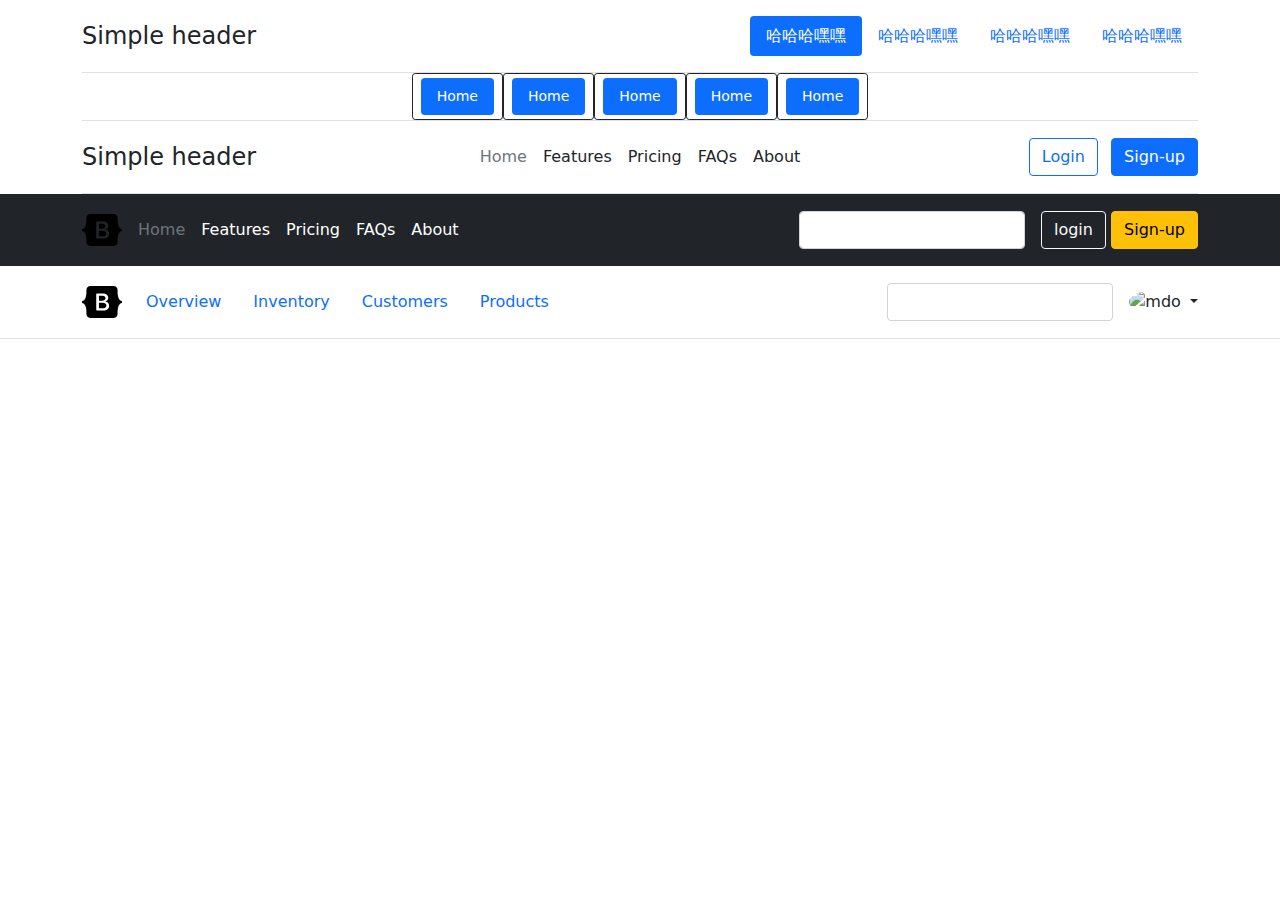
==== test1.html @ 5a87e305 "commit css and js" ====
<!DOCTYPE html>
<html lang="en">
<head>
    <meta charset="UTF-8">
    <title>Title</title>
    <link rel="stylesheet" href="css/bootstrap.css">

</head>
<body>
<svg xmlns="http://www.w3.org/2000/svg" style="display: none;">
    <symbol id="bootstrap" viewBox="0 0 118 94">
        <title>Bootstrap</title>
        <path fill-rule="evenodd" clip-rule="evenodd" d="M24.509 0c-6.733 0-11.715 5.893-11.492 12.284.214 6.14-.064 14.092-2.066 20.577C8.943 39.365 5.547 43.485 0 44.014v5.972c5.547.529 8.943 4.649 10.951 11.153 2.002 6.485 2.28 14.437 2.066 20.577C12.794 88.106 17.776 94 24.51 94H93.5c6.733 0 11.714-5.893 11.491-12.284-.214-6.14.064-14.092 2.066-20.577 2.009-6.504 5.396-10.624 10.943-11.153v-5.972c-5.547-.529-8.934-4.649-10.943-11.153-2.002-6.484-2.28-14.437-2.066-20.577C105.214 5.894 100.233 0 93.5 0H24.508zM80 57.863C80 66.663 73.436 72 62.543 72H44a2 2 0 01-2-2V24a2 2 0 012-2h18.437c9.083 0 15.044 4.92 15.044 12.474 0 5.302-4.01 10.049-9.119 10.88v.277C75.317 46.394 80 51.21 80 57.863zM60.521 28.34H49.948v14.934h8.905c6.884 0 10.68-2.772 10.68-7.727 0-4.643-3.264-7.207-9.012-7.207zM49.948 49.2v16.458H60.91c7.167 0 10.964-2.876 10.964-8.281 0-5.406-3.903-8.178-11.425-8.178H49.948z"></path>
    </symbol>
    <symbol id="home" viewBox="0 0 16 16">
        <path d="M8.354 1.146a.5.5 0 0 0-.708 0l-6 6A.5.5 0 0 0 1.5 7.5v7a.5.5 0 0 0 .5.5h4.5a.5.5 0 0 0 .5-.5v-4h2v4a.5.5 0 0 0 .5.5H14a.5.5 0 0 0 .5-.5v-7a.5.5 0 0 0-.146-.354L13 5.793V2.5a.5.5 0 0 0-.5-.5h-1a.5.5 0 0 0-.5.5v1.293L8.354 1.146zM2.5 14V7.707l5.5-5.5 5.5 5.5V14H10v-4a.5.5 0 0 0-.5-.5h-3a.5.5 0 0 0-.5.5v4H2.5z"/>
    </symbol>
    <symbol id="speedometer2" viewBox="0 0 16 16">
        <path d="M8 4a.5.5 0 0 1 .5.5V6a.5.5 0 0 1-1 0V4.5A.5.5 0 0 1 8 4zM3.732 5.732a.5.5 0 0 1 .707 0l.915.914a.5.5 0 1 1-.708.708l-.914-.915a.5.5 0 0 1 0-.707zM2 10a.5.5 0 0 1 .5-.5h1.586a.5.5 0 0 1 0 1H2.5A.5.5 0 0 1 2 10zm9.5 0a.5.5 0 0 1 .5-.5h1.5a.5.5 0 0 1 0 1H12a.5.5 0 0 1-.5-.5zm.754-4.246a.389.389 0 0 0-.527-.02L7.547 9.31a.91.91 0 1 0 1.302 1.258l3.434-4.297a.389.389 0 0 0-.029-.518z"/>
        <path fill-rule="evenodd" d="M0 10a8 8 0 1 1 15.547 2.661c-.442 1.253-1.845 1.602-2.932 1.25C11.309 13.488 9.475 13 8 13c-1.474 0-3.31.488-4.615.911-1.087.352-2.49.003-2.932-1.25A7.988 7.988 0 0 1 0 10zm8-7a7 7 0 0 0-6.603 9.329c.203.575.923.876 1.68.63C4.397 12.533 6.358 12 8 12s3.604.532 4.923.96c.757.245 1.477-.056 1.68-.631A7 7 0 0 0 8 3z"/>
    </symbol>
    <symbol id="table" viewBox="0 0 16 16">
        <path d="M0 2a2 2 0 0 1 2-2h12a2 2 0 0 1 2 2v12a2 2 0 0 1-2 2H2a2 2 0 0 1-2-2V2zm15 2h-4v3h4V4zm0 4h-4v3h4V8zm0 4h-4v3h3a1 1 0 0 0 1-1v-2zm-5 3v-3H6v3h4zm-5 0v-3H1v2a1 1 0 0 0 1 1h3zm-4-4h4V8H1v3zm0-4h4V4H1v3zm5-3v3h4V4H6zm4 4H6v3h4V8z"/>
    </symbol>
    <symbol id="people-circle" viewBox="0 0 16 16">
        <path d="M11 6a3 3 0 1 1-6 0 3 3 0 0 1 6 0z"/>
        <path fill-rule="evenodd" d="M0 8a8 8 0 1 1 16 0A8 8 0 0 1 0 8zm8-7a7 7 0 0 0-5.468 11.37C3.242 11.226 4.805 10 8 10s4.757 1.225 5.468 2.37A7 7 0 0 0 8 1z"/>
    </symbol>
    <symbol id="grid" viewBox="0 0 16 16">
        <path d="M1 2.5A1.5 1.5 0 0 1 2.5 1h3A1.5 1.5 0 0 1 7 2.5v3A1.5 1.5 0 0 1 5.5 7h-3A1.5 1.5 0 0 1 1 5.5v-3zM2.5 2a.5.5 0 0 0-.5.5v3a.5.5 0 0 0 .5.5h3a.5.5 0 0 0 .5-.5v-3a.5.5 0 0 0-.5-.5h-3zm6.5.5A1.5 1.5 0 0 1 10.5 1h3A1.5 1.5 0 0 1 15 2.5v3A1.5 1.5 0 0 1 13.5 7h-3A1.5 1.5 0 0 1 9 5.5v-3zm1.5-.5a.5.5 0 0 0-.5.5v3a.5.5 0 0 0 .5.5h3a.5.5 0 0 0 .5-.5v-3a.5.5 0 0 0-.5-.5h-3zM1 10.5A1.5 1.5 0 0 1 2.5 9h3A1.5 1.5 0 0 1 7 10.5v3A1.5 1.5 0 0 1 5.5 15h-3A1.5 1.5 0 0 1 1 13.5v-3zm1.5-.5a.5.5 0 0 0-.5.5v3a.5.5 0 0 0 .5.5h3a.5.5 0 0 0 .5-.5v-3a.5.5 0 0 0-.5-.5h-3zm6.5.5A1.5 1.5 0 0 1 10.5 9h3a1.5 1.5 0 0 1 1.5 1.5v3a1.5 1.5 0 0 1-1.5 1.5h-3A1.5 1.5 0 0 1 9 13.5v-3zm1.5-.5a.5.5 0 0 0-.5.5v3a.5.5 0 0 0 .5.5h3a.5.5 0 0 0 .5-.5v-3a.5.5 0 0 0-.5-.5h-3z"/>
    </symbol>
</svg>
<div class="container">
    <header class="d-flex flex-wrap border-bottom justify-content-center py-3">
        <a href="#" class="d-flex align-items-center mb-3 mb-md-0 me-md-auto  text-dark text-decoration-none ">
            <span class="fs-4">Simple header</span>
        </a>
        <ul class="nav nav-pills">
            <li class="nav-item"><a href="#" class="nav-link active">哈哈哈嘿嘿</a></li>
            <li class="nav-item"><a href="#" class="nav-link">哈哈哈嘿嘿</a></li>
            <li class="nav-item"><a href="#" class="nav-link">哈哈哈嘿嘿</a></li>
            <li class="nav-item"><a href="#" class="nav-link">哈哈哈嘿嘿</a></li>
        </ul>
    </header>
</div>
<div class="container">
    <header class="d-flex justify-content-center border-bottom">
        <ul class="nav nav-pills ">
            <li class="btn btn-sm  btn-outline-dark"><a class="nav-link  active btn-outline-dark" href="#">Home</a></li>
            <li class="btn btn-sm  btn-outline-dark"><a class="nav-link  active btn-outline-dark" href="#">Home</a></li>
            <li class="btn btn-sm  btn-outline-dark"><a class="nav-link  active btn-outline-dark" href="#">Home</a></li>
            <li class="btn btn-sm  btn-outline-dark"><a class="nav-link  active btn-outline-dark" href="#">Home</a></li>
            <li class="btn btn-sm  btn-outline-dark"><a class="nav-link  active btn-outline-dark" href="#">Home</a></li>
        </ul>
    </header>
</div>
<!--第三个-->
<div class="container">
    <header class="d-flex flex-wrap align-items-center justify-content-md-between border-bottom py-3">
        <a href="#" class="d-flex col-md-3 fs-4 text-decoration-none text-dark">Simple header</a>
        <ul class="nav  col-md-auto ">
            <li><a href="#" class="nav-link px-2 link-secondary">Home</a></li>
            <li><a href="#" class="nav-link px-2 link-dark">Features</a></li>
            <li><a href="#" class="nav-link px-2 link-dark">Pricing</a></li>
            <li><a href="#" class="nav-link px-2 link-dark">FAQs</a></li>
            <li><a href="#" class="nav-link px-2 link-dark">About</a></li>
        </ul>
        <div class="col-md-3 text-end">
            <button type="button" class="btn btn-outline-primary me-2">Login</button>
            <button type="button" class="btn btn-primary">Sign-up</button>
        </div>
    </header>
</div>

<header class="p-3 bg-dark text-white  ">
    <div class="container">
        <div class="d-flex flex-wrap align-items-center justify-content-center justify-content-lg-start">
            <a href="/" class="d-flex align-items-center mb-2 mb-lg-0 text-white text-decoration-none">
                <svg class="bi me-2" width="40" height="32" role="img" aria-label="Bootstrap"><use xlink:href="#bootstrap"/></svg>
            </a>
            <ul class="nav col-12 col-lg-auto me-lg-auto justify-content-center  ">
                <li><a href="#" class="nav-link px-2 text-secondary">Home</a></li>
                <li><a href="#" class="nav-link px-2 text-white">Features</a></li>
                <li><a href="#" class="nav-link px-2 text-white">Pricing</a></li>
                <li><a href="#" class="nav-link px-2 text-white">FAQs</a></li>
                <li><a href="#" class="nav-link px-2 text-white">About</a></li>
            </ul>
            <form action="#" class="col-12 mb-3 col-lg-auto mb-lg-0 me-lg-3">
                <input type="search" class="form-control form-control-dark">
            </form>
            <div class="text-end">
                <button class="btn btn-outline-light">login</button>
                <button class="btn btn-warning">Sign-up</button>
            </div>
        </div>
        </div>
</header>
<header class="p-3 border-bottom" >
<div class="container">
    <div class="d-flex flex-wrap justify-content-lg-start justify-content-center align-items-center">
        <a href="#" class="align-items-center d-flex">
            <svg class="bi me-2" width="40" height="32" role="img" aria-label="Bootstrap"><use xlink:href="#bootstrap"/></svg>    </a>
        <ul class="nav col-12 col-lg-auto me-lg-auto">
            <li><a href="#" class="nav-link">Overview</a></li>
            <li><a href="#" class="nav-link">Inventory</a></li>
            <li><a href="#" class="nav-link">Customers</a></li>
            <li><a href="#" class="nav-link">Products</a></li>
        </ul>
        <form action="#" class="col-12 col-lg-auto mb-3 mb-lg-0 me-lg-3">
            <input type="search"  class="form-control">
        </form>
        <div class="dropdown text-end">
            <a href="#" class="d-block link-dark dropdown-toggle text-decoration-none" aria-expanded="false" id="dropdownsLogin" data-bs-toggle="dropdown" >
                <img src="https://github.com/mdo.png" alt="mdo" width="32" height="32" class="rounded-circle">
            </a>
            <ul class="dropdown-menu" aria-labelledby="dropdownsLogin">
                <li><a href="#" class="dropdown-item">哈哈哈</a></li>
                <li><a href="#" class="dropdown-item">哈哈哈</a></li>
                <li><a href="#" class="dropdown-item">哈哈哈</a></li>
                <li><a href="#" class="dropdown-item">哈哈哈</a></li>
                <li><a href="#" class="dropdown-item">哈哈哈</a></li>
            </ul>
        </div>
    </div>
</div>
</header>
<header>
    <div class="container">
        <div class="">
            <a href=""></a>

        </div>
    </div>
</header>
<script src="js/bootstrap.bundle.min.js"></script>
</body>
</html>
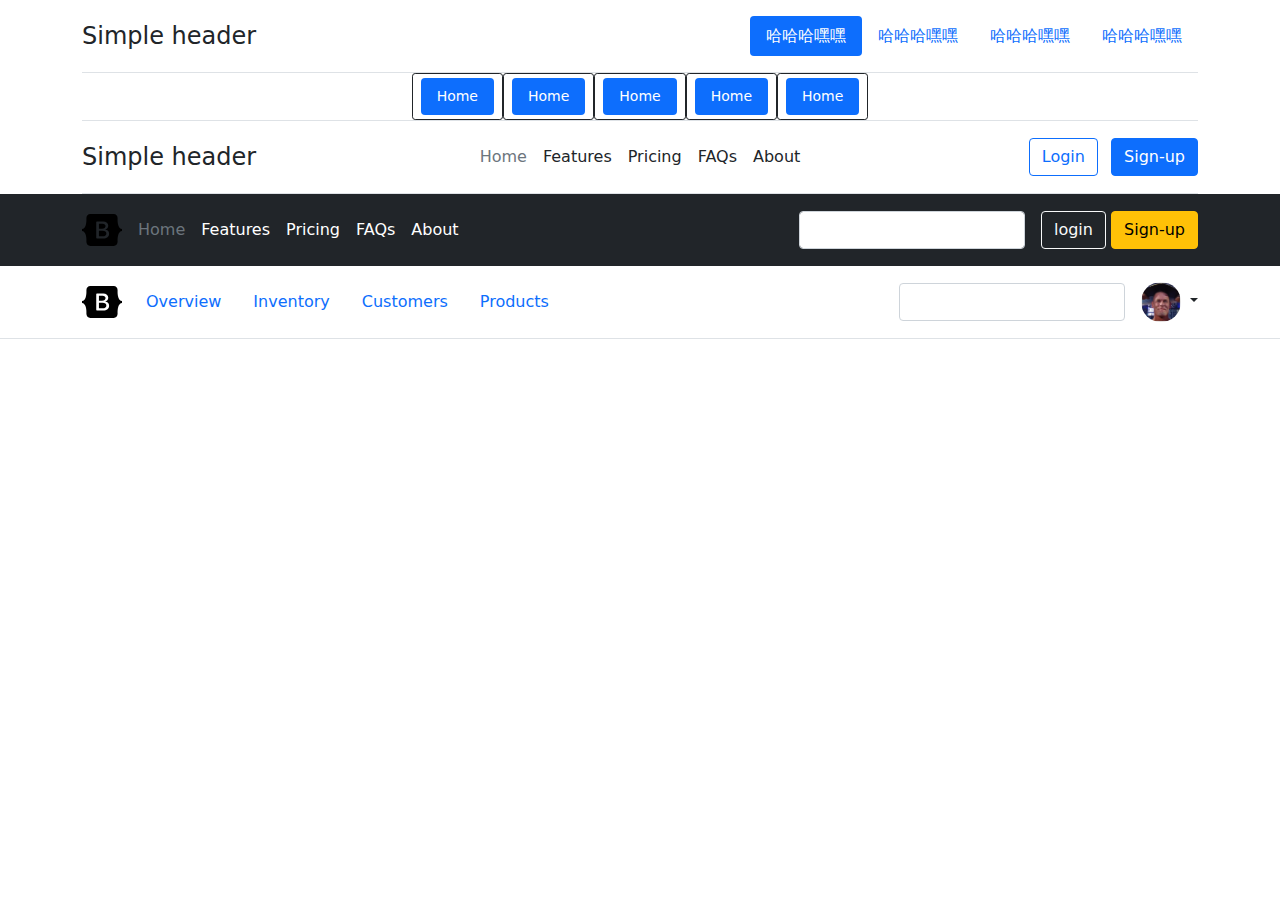
==== commit 23594616: "add" ====
--- a/test1.html
+++ b/test1.html
@@ -2,6 +2,7 @@
 <html lang="en">
 <head>
     <meta charset="UTF-8">
+    <meta name="viewport" content="width=device-width, initial-scale=1">
     <title>Title</title>
     <link rel="stylesheet" href="css/bootstrap.css">
 
@@ -111,7 +112,7 @@
         </form>
         <div class="dropdown text-end">
             <a href="#" class="d-block link-dark dropdown-toggle text-decoration-none" aria-expanded="false" id="dropdownsLogin" data-bs-toggle="dropdown" >
-                <img src="https://github.com/mdo.png" alt="mdo" width="32" height="32" class="rounded-circle">
+                <img src="images/img_2.png"  alt="mdo" width="40" height="40" class="rounded-circle">
             </a>
             <ul class="dropdown-menu" aria-labelledby="dropdownsLogin">
                 <li><a href="#" class="dropdown-item">哈哈哈</a></li>
